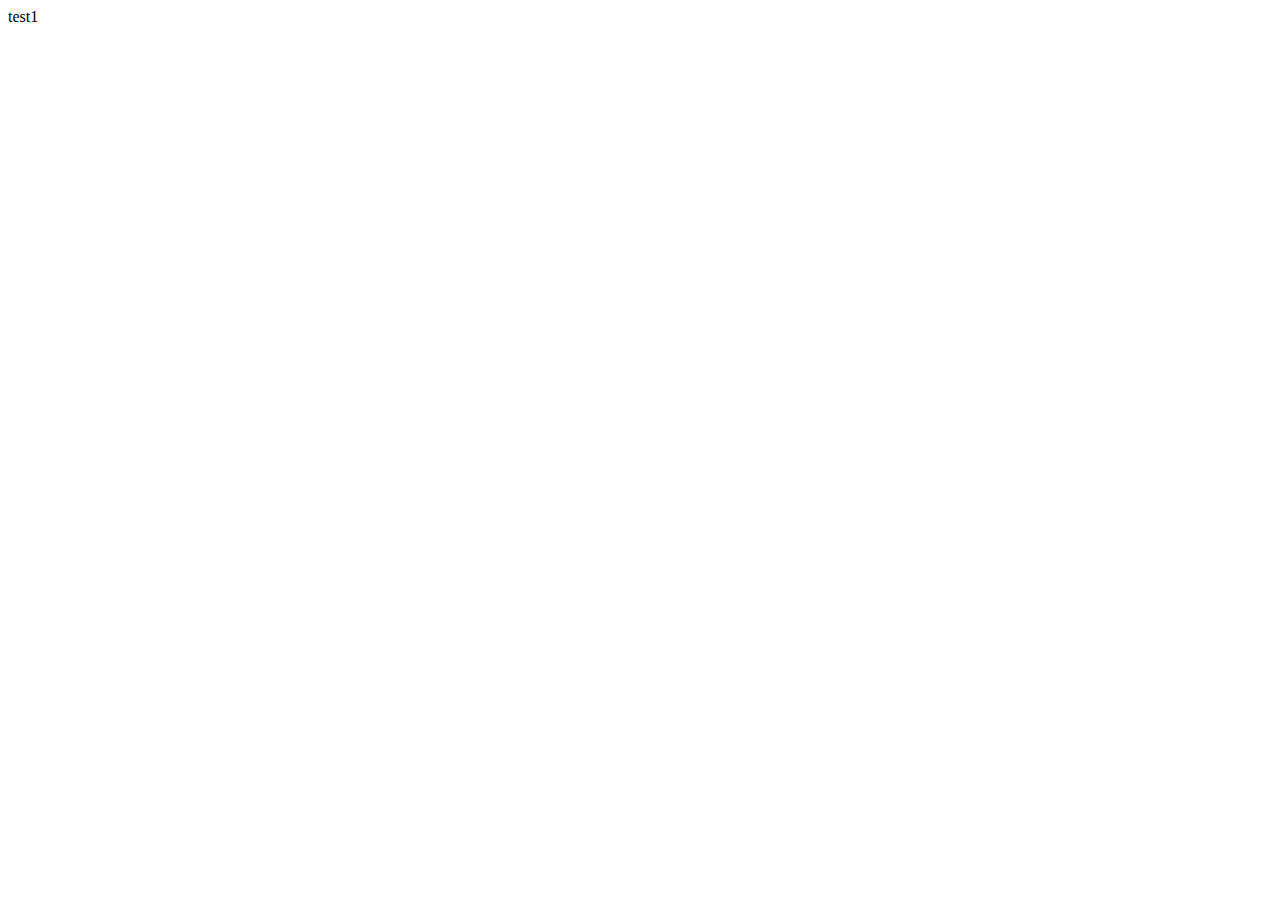
==== back/test.html @ b6fdee95 "移动文件位置" ====
<!DOCTYPE html>
<html lang="en">
<head>
    <meta charset="UTF-8">
    <meta http-equiv="X-UA-Compatible" content="IE=edge">
    <meta name="viewport" content="width=device-width, initial-scale=1.0">
    <title>Document</title>
</head>
<body>
    test1
</body>
</html>
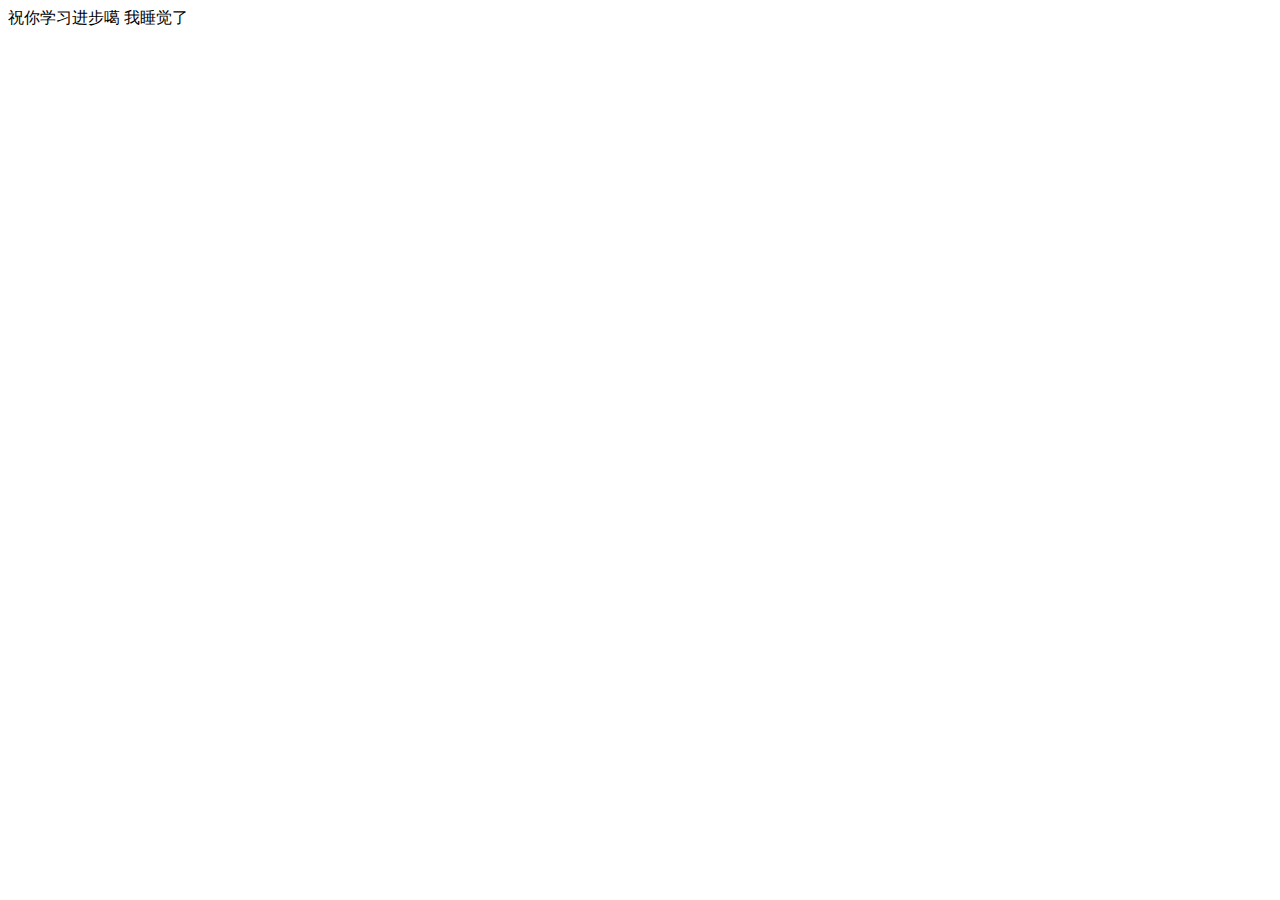
==== commit e45b4261: "修改内容" ====
--- a/back/test.html
+++ b/back/test.html
@@ -7,6 +7,6 @@
     <title>Document</title>
 </head>
 <body>
-    test1
+    祝你学习进步噶 我睡觉了
 </body>
 </html>